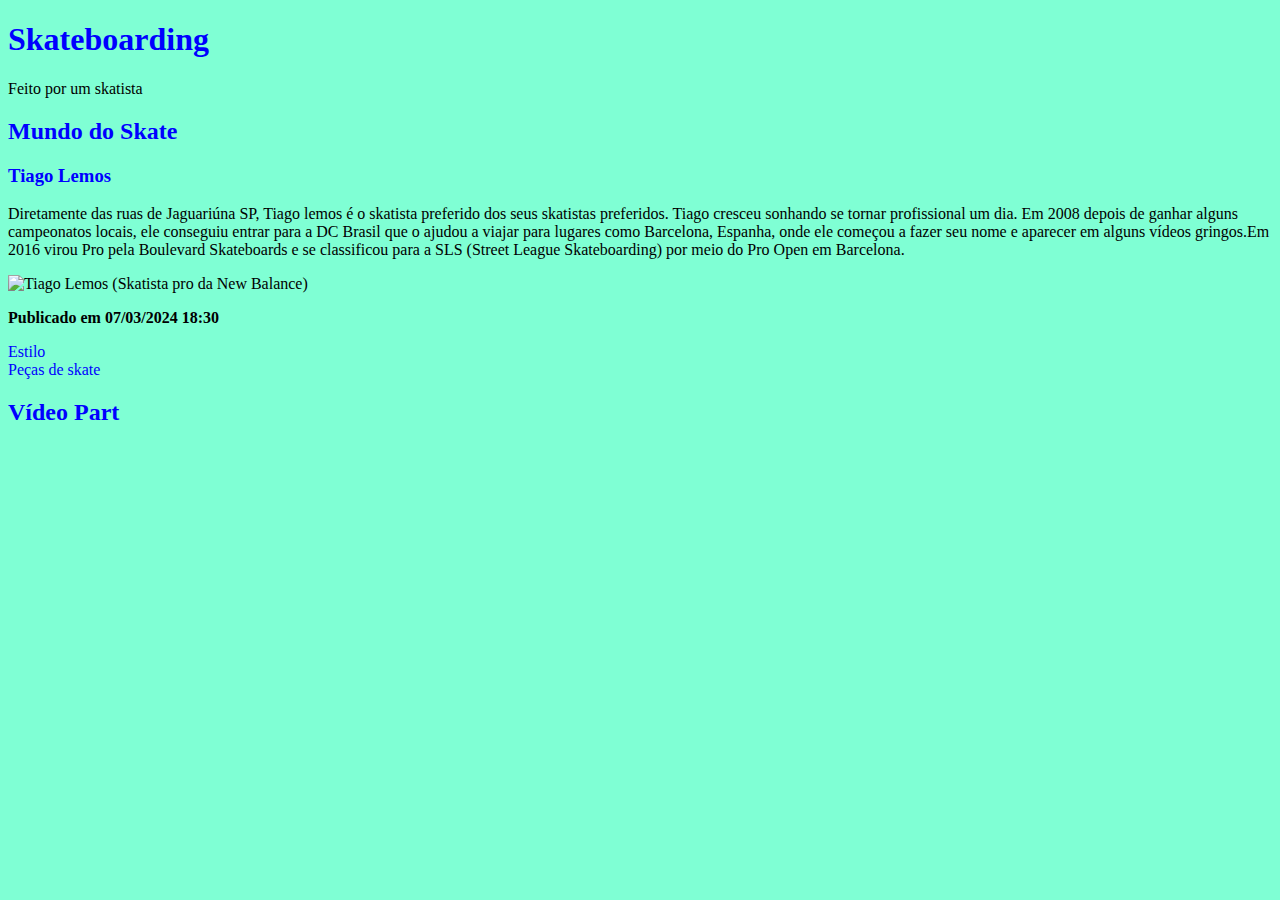
==== index.html @ 690458d9 "Add files via upload" ====
<!DOCTYPE html>
<html lang="pt-BR">

<head> <!--Cabeçalho-->
    <meta charset="UTF-8">
    <meta name="viewport" content="width=device-width, initial-scale=1.0">
    <title>RJ Skate</title>
</head>
<link rel="stylesheet" href="style.css"> <!--Cor da página-->

<body>
    <header>
        <h1>Skateboarding</h1>
        <p>Feito por um skatista</p>
    </header>
    <nav>
        <a href="index.html"></a>
    </nav>
    <main>
        <section>
            <h2>Mundo do Skate</h2>
            <article>
                <h3>Tiago Lemos</h3>
                <p> Diretamente das ruas de Jaguariúna SP, Tiago lemos é o skatista preferido dos seus skatistas
                    preferidos.
                    Tiago cresceu sonhando se tornar profissional um dia. Em 2008 depois de ganhar alguns campeonatos
                    locais, ele conseguiu entrar para a DC Brasil que o ajudou a viajar para lugares como Barcelona,
                    Espanha, onde ele começou a fazer seu nome e aparecer em alguns vídeos gringos.Em 2016 virou Pro
                    pela Boulevard Skateboards e se classificou para a SLS (Street League Skateboarding) por meio do Pro
                    Open em Barcelona.
                </p>
                <img src="https://i.pinimg.com/736x/0d/15/ac/0d15ac5ba9dbf5760dda14c21e94822d.jpg"
                    alt="Tiago Lemos (Skatista pro da New Balance)" height="350px">
                <strong>
                    <P>Publicado em 07/03/2024 18:30</P>
                </strong>
                <nav>
                    <a href="roupas.html">Estilo</a><br>
                    <a href="peças.html">Peças de skate</a>
                </nav>
        </section>
        <section>
            <h2>Vídeo Part</h2>
            <iframe width="560" height="315" src="https://www.youtube.com/embed/37I4_Bo-WH8?si=7e9LXgagVEHEADEC"
                title="YouTube video player" frameborder="0"
                allow="accelerometer; autoplay; clipboard-write; encrypted-media; gyroscope; picture-in-picture; web-share"
                referrerpolicy="strict-origin-when-cross-origin" allowfullscreen></iframe>
</body>

</html>
---- style.css ----
body {
    background-color: aquamarine;
}

h1 {
    color: blue
}

h2 {
    color: blue
}

h3 {
    color: blue;
}

a {
    color: blue;
    text-decoration: none;
}

a:hover {
    color: blueviolet;
    text-decoration: underline;
}
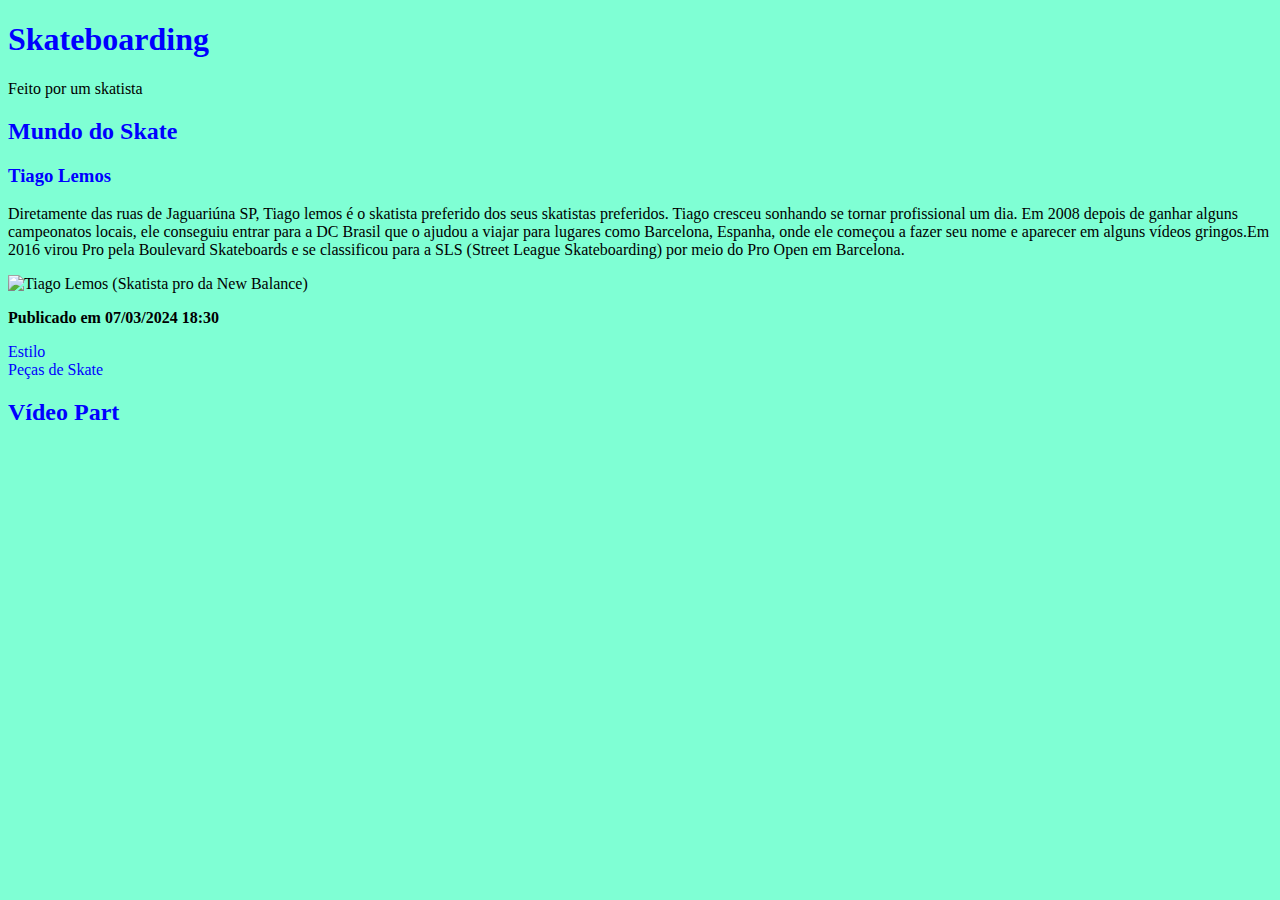
==== commit d2faf411: "Update index.html" ====
--- a/index.html
+++ b/index.html
@@ -36,7 +36,7 @@
                 </strong>
                 <nav>
                     <a href="roupas.html">Estilo</a><br>
-                    <a href="peças.html">Peças de skate</a>
+                    <a href="peças.html">Peças de Skate</a>
                 </nav>
         </section>
         <section>
@@ -47,4 +47,4 @@
                 referrerpolicy="strict-origin-when-cross-origin" allowfullscreen></iframe>
 </body>
 
-</html>+</html>
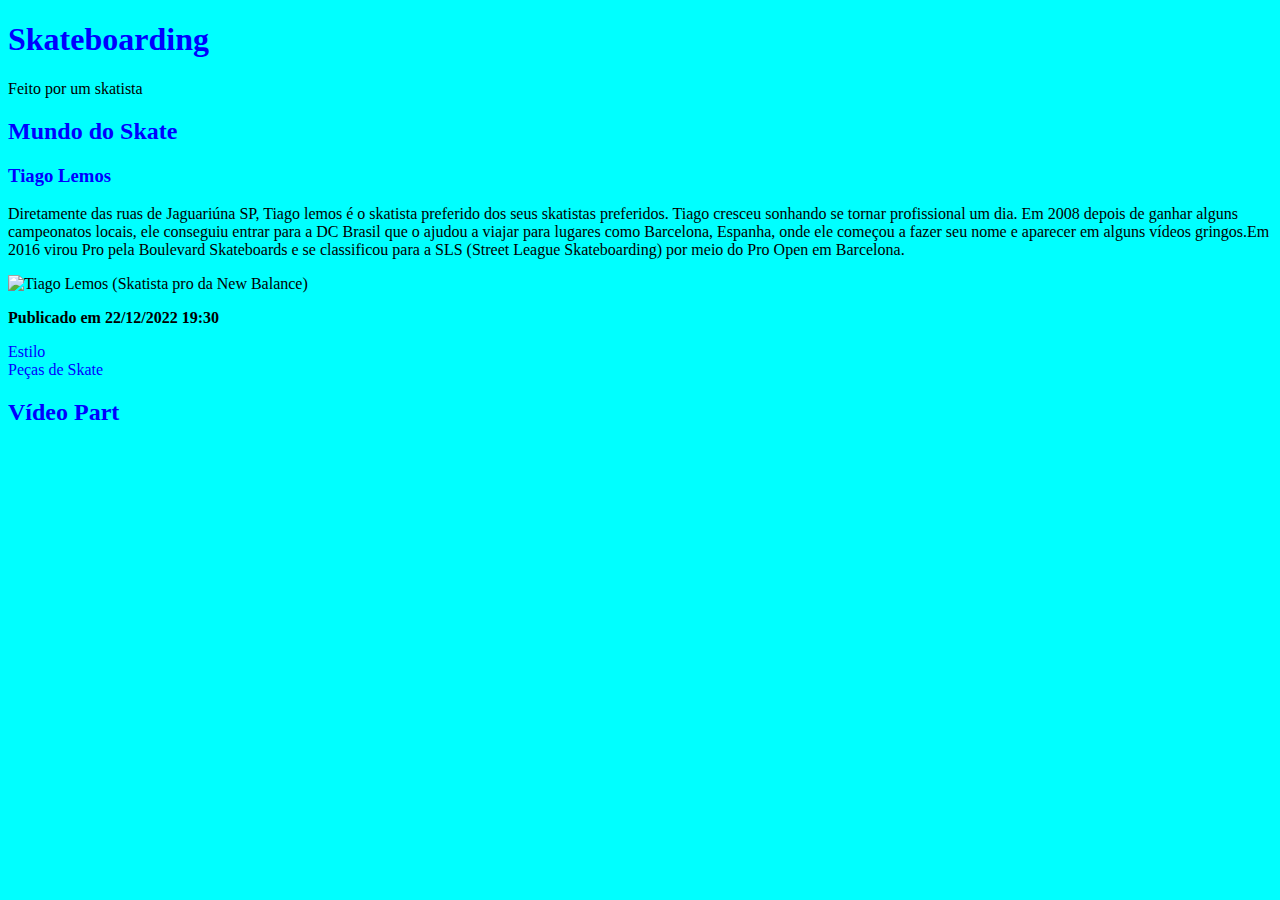
==== commit dd176cf2: "Update index.html" ====
--- a/index.html
+++ b/index.html
@@ -32,7 +32,7 @@
                 <img src="https://i.pinimg.com/736x/0d/15/ac/0d15ac5ba9dbf5760dda14c21e94822d.jpg"
                     alt="Tiago Lemos (Skatista pro da New Balance)" height="350px">
                 <strong>
-                    <P>Publicado em 07/03/2024 18:30</P>
+                    <P>Publicado em 22/12/2022 19:30</P>
                 </strong>
                 <nav>
                     <a href="roupas.html">Estilo</a><br>
--- a/style.css
+++ b/style.css
@@ -1,5 +1,5 @@
 body {
-    background-color: aquamarine;
+    background-color: aqua;
 }
 
 h1 {
@@ -20,6 +20,6 @@
 }
 
 a:hover {
-    color: blueviolet;
+    color: black;
     text-decoration: underline;
-}+}
